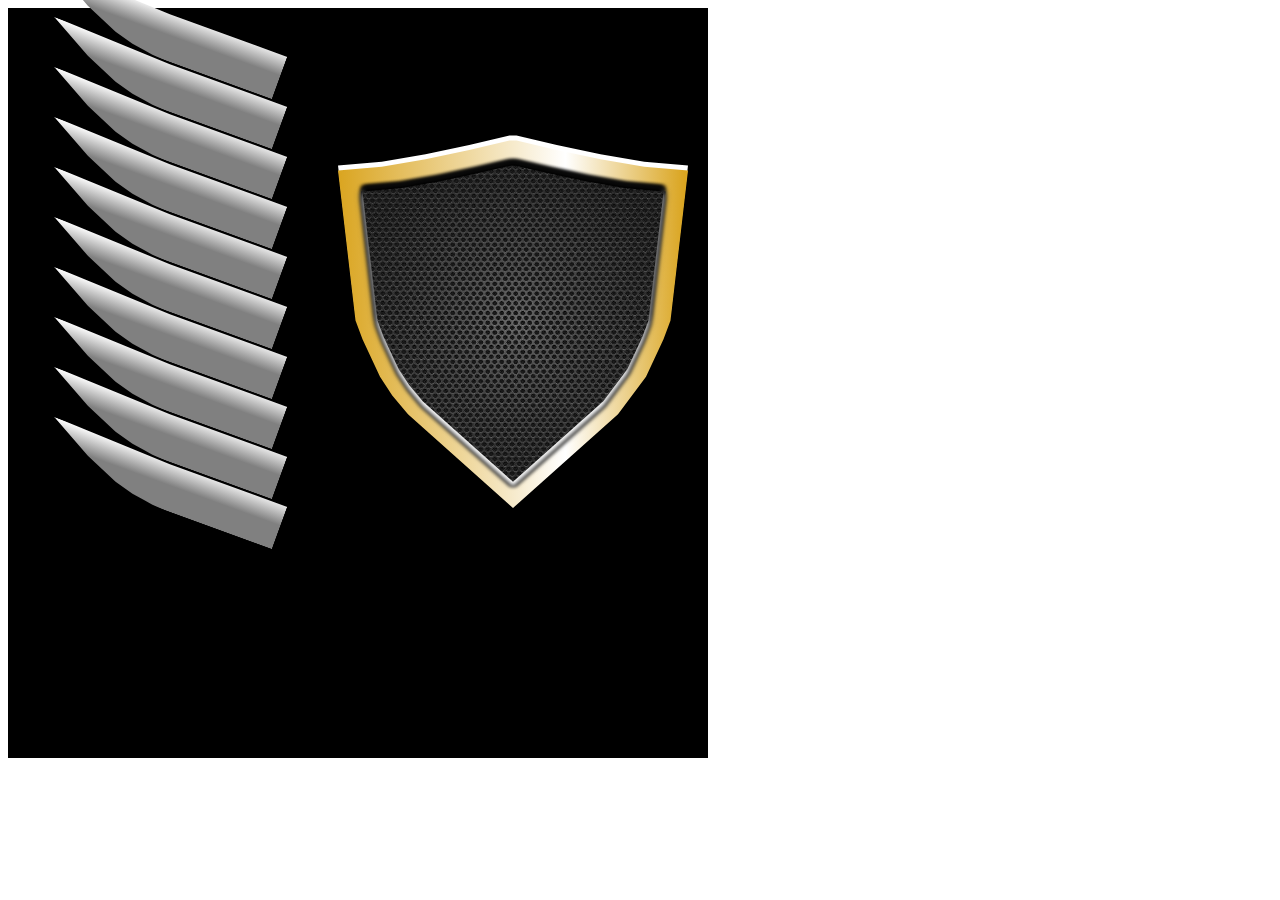
==== alas-metal.html @ 91fbf7a8 "version -1" ====
<!DOCTYPE html>
<html lang="en">
<head>
    <meta charset="UTF-8">
    <meta http-equiv="X-UA-Compatible" content="IE=edge">
    <meta name="viewport" content="width=device-width, initial-scale=1.0">
    <link rel="stylesheet" href="alas-metal.css">
    <title>alas-metal</title>
</head>
<body>

    <div class="contenedor-de-alas">
        <div class="contenedor-alas-left">
            <div class="ala1"></div>
            <div class="ala2"></div>
            <div class="ala3"></div>
            <div class="ala4"></div>
            <div class="ala5"></div>
            <div class="ala6"></div>
            <div class="ala7"></div>
            <div class="ala8"></div>
            <div class="ala9"></div>
            <div class="ala10"></div>
        </div>
        <div class="contenedor">
            <div class="escudo">
                <div class="contenedor-mini">
                    <div class="escudo-mini"></div>
                </div>
            </div>
        </div>
        <div class="contenedor-alas-rigth">
            <div class="ala1"></div>
            <div class="ala2"></div>
            <div class="ala3"></div>
            <div class="ala4"></div>
            <div class="ala5"></div>
            <div class="ala6"></div>
            <div class="ala7"></div>
            <div class="ala8"></div>
            <div class="ala9"></div>
            <div class="ala10"></div>
        </div>
    </div>
    
</body>
</html>
---- alas-metal.css ----
@import url("/escudo.css");
@import url("/escudo-medio.css");

:root{
    --ancho-alas: 250px;
    --alto-alas: 50px;
    --dibujo-alas: 49% 98%,
    45% 95%,
    40% 91%,
    32% 80%,
    18% 50%,    
    0 0,
    50% 10%,
    100% 10%,
    100% 100%,
    55% 100%;
}

.contenedor-de-alas{
    width: var(--ancho-del-escudo);
    height: var(--alto-del-escudo);
    background: black;
    display: grid;
    grid-template-columns: 1fr 1fr;
}

.contenedor-alas-left{
    display: flex;
    align-items: center;
    justify-items: center;
    flex-direction: column;
}
.contenedor-alas-left>div{
    background-image: linear-gradient(white, grey, grey);
    width: var(--ancho-alas);
    height: var(--alto-alas);
    clip-path: polygon(var(--dibujo-alas));
    float: right;
    transform: rotate(20deg);
}

.ala1{
    top: 50px;
    right: 50%;
    transform: rotateZ(20deg);
}
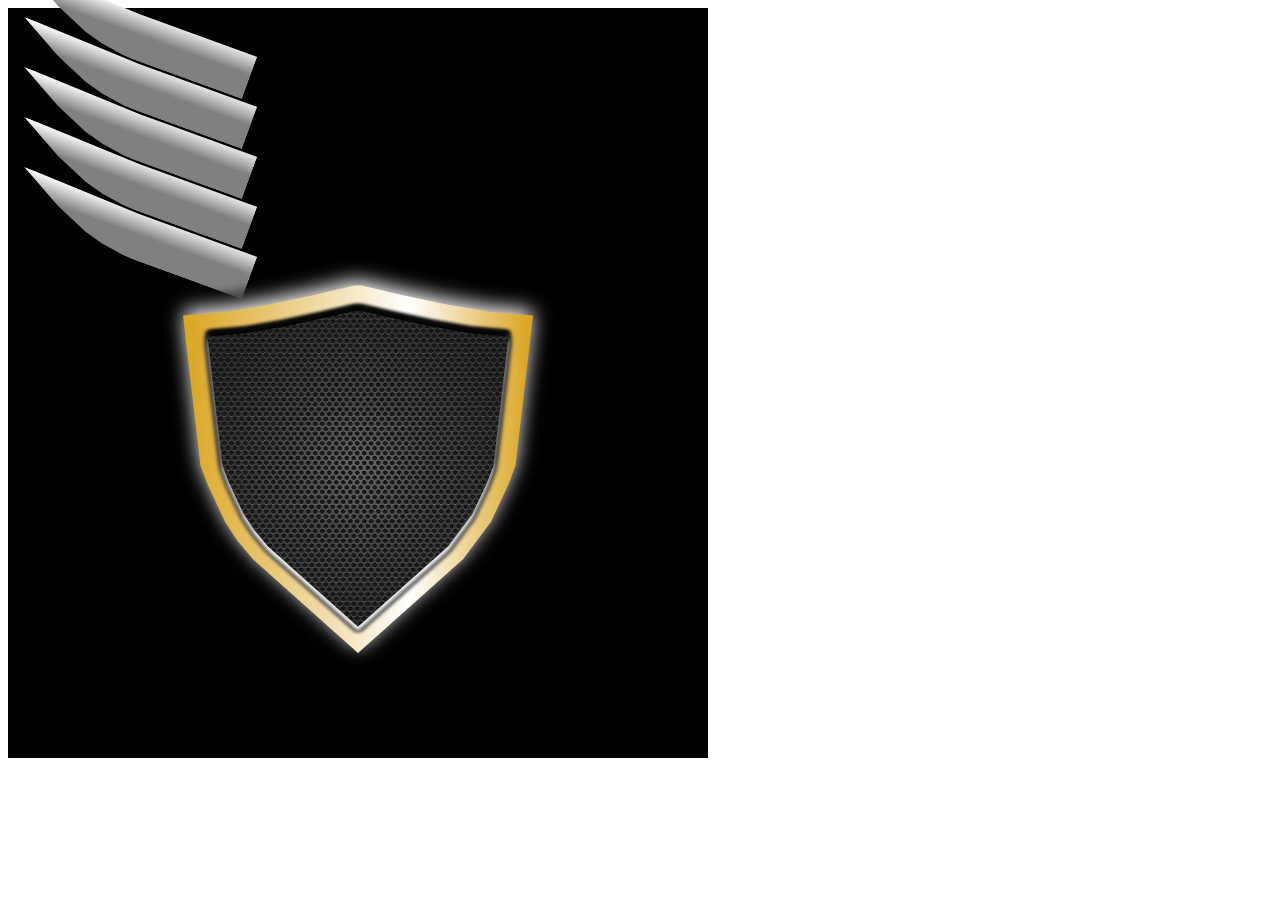
==== commit 492025e7: "version -3" ====
--- a/alas-metal.html
+++ b/alas-metal.html
@@ -15,12 +15,12 @@
             <div class="ala2"></div>
             <div class="ala3"></div>
             <div class="ala4"></div>
-            <div class="ala5"></div>
+            <div class="ala5"></div><!--
             <div class="ala6"></div>
             <div class="ala7"></div>
             <div class="ala8"></div>
             <div class="ala9"></div>
-            <div class="ala10"></div>
+            <div class="ala10"></div>-->
         </div>
         <div class="contenedor">
             <div class="escudo">
--- a/alas-metal.css
+++ b/alas-metal.css
@@ -20,22 +20,15 @@
     width: var(--ancho-del-escudo);
     height: var(--alto-del-escudo);
     background: black;
-    display: grid;
-    grid-template-columns: 1fr 1fr;
 }
 
 .contenedor-alas-left{
-    display: flex;
-    align-items: center;
-    justify-items: center;
-    flex-direction: column;
 }
 .contenedor-alas-left>div{
     background-image: linear-gradient(white, grey, grey);
     width: var(--ancho-alas);
     height: var(--alto-alas);
     clip-path: polygon(var(--dibujo-alas));
-    float: right;
     transform: rotate(20deg);
 }
 
